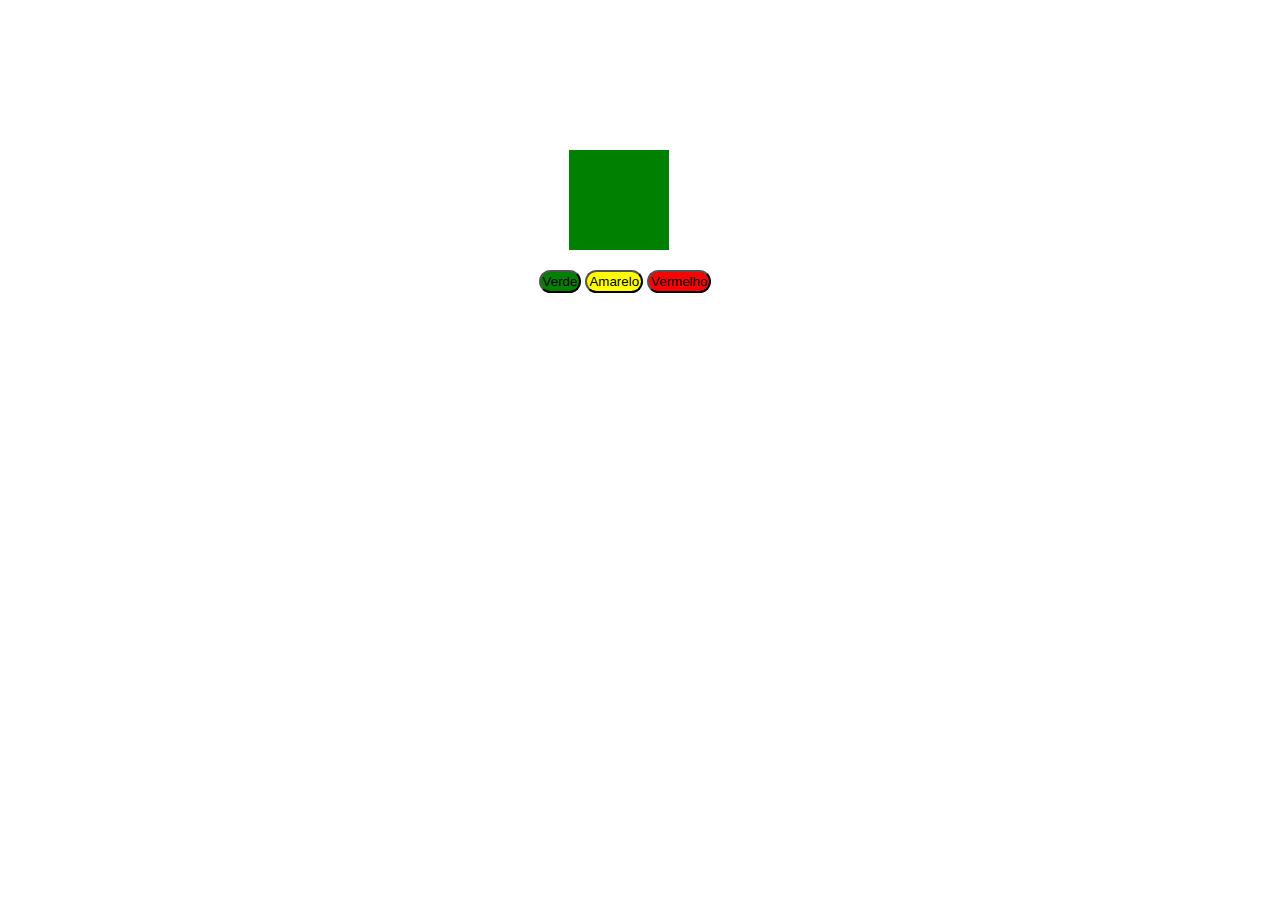
==== 0.0.0/index.html @ 8fafde7b "3 files added" ====
<!DOCTYPE html>
<html lang="pt-br">
<head>
  <meta charset="UTF-8">
  <meta http-equiv="X-UA-Compatible" content="IE=edge">
  <meta name="viewport" content="width=device-width, initial-scale=1.0">
  <title>Teste JavaScript</title>
  <link rel="stylesheet" href="style.css">
  <script src="index.js"></script>
</head>
<body>
  <section class="container">
    <div class="box" id="box"></div>
    <div class="buttons">
      <button class="color" id="green" onclick="changeToGreenColor()">Verde</button>
      <button class="color" id="yellow" onclick="changeToYellowColor()">Amarelo</button>
      <button class="color" id="red" onclick="changeToRedColor()">Vermelho</button>
    </div>
    <h1 class="display1" id="aberto">Aberto</h1>
    <h1 class="display1" id="fechando">Fechando</h1>
    <h1 class="display1" id="fechado">Fechado</h1>
  </section>  
</body>
</html>
---- 0.0.0/style.css ----
*{
  margin: 0;
  padding: 0;
}
body{
  display: flex;
  align-items: center;
  justify-content: center;
}

.container{
  display: inline-block;
}
.box{
  background-color: green;
  width: 100px;
  height: 100px;
  margin-top: 150px;
}

.buttons{
  margin: 20px 0 0 -30px;
}
.color{
  cursor: pointer;
  padding: 2px;
  border-radius: 15px;
}
#green{
  background-color: green;
}
#yellow{
  background-color: yellow;
}
#red{
  background-color: red;
}

.display1{
  display: none;
}
.display2{
  display: flex;
}
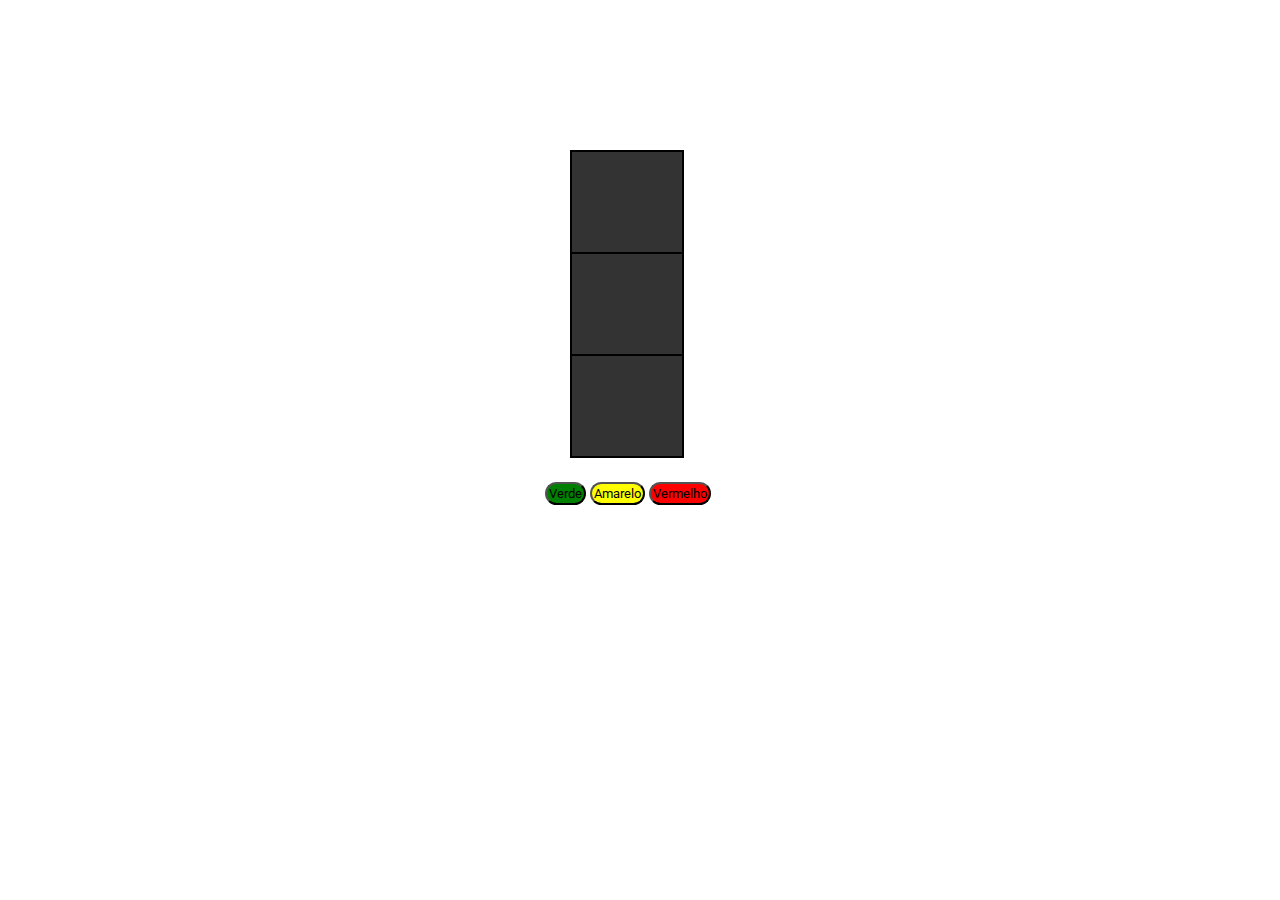
==== commit 66033bd4: "3 files modified" ====
--- a/0.0.0/index.html
+++ b/0.0.0/index.html
@@ -10,15 +10,22 @@
 </head>
 <body>
   <section class="container">
-    <div class="box" id="box"></div>
+    <div class="boxs" id="boxs">
+    <div class="box" id="box1">
+    <h1 class="display1" id="aberto">Aberto</h1>
+    </div>
+    <div class="box" id="box2">
+    <h1 class="display1" id="fechando">Fechando</h1>
+  </div>
+  <div class="box" id="box3">
+      <h1 class="display1" id="fechado">Fechado</h1>
+      </div>
+    </div>
     <div class="buttons">
       <button class="color" id="green" onclick="changeToGreenColor()">Verde</button>
       <button class="color" id="yellow" onclick="changeToYellowColor()">Amarelo</button>
       <button class="color" id="red" onclick="changeToRedColor()">Vermelho</button>
     </div>
-    <h1 class="display1" id="aberto">Aberto</h1>
-    <h1 class="display1" id="fechando">Fechando</h1>
-    <h1 class="display1" id="fechado">Fechado</h1>
   </section>  
 </body>
 </html>--- a/0.0.0/style.css
+++ b/0.0.0/style.css
@@ -1,6 +1,9 @@
+@import url('https://fonts.googleapis.com/css?family=Roboto:700,900');
+
 *{
   margin: 0;
   padding: 0;
+  font-family: 'Roboto';
 }
 body{
   display: flex;
@@ -11,15 +14,25 @@
 .container{
   display: inline-block;
 }
+.boxs{
+  display: inline-block;
+  border: 1px solid black;
+  margin: 150px 0 0 0;
+  padding: 0;
+}
 .box{
-  background-color: green;
+  background-color: #333;
   width: 100px;
   height: 100px;
-  margin-top: 150px;
+  border: 1px solid black;
+  display: flex;
+  align-items: center;
+  justify-content: center;
+  padding: 0 5px;
 }
 
 .buttons{
-  margin: 20px 0 0 -30px;
+  margin: 20px 0 0 -25px;
 }
 .color{
   cursor: pointer;
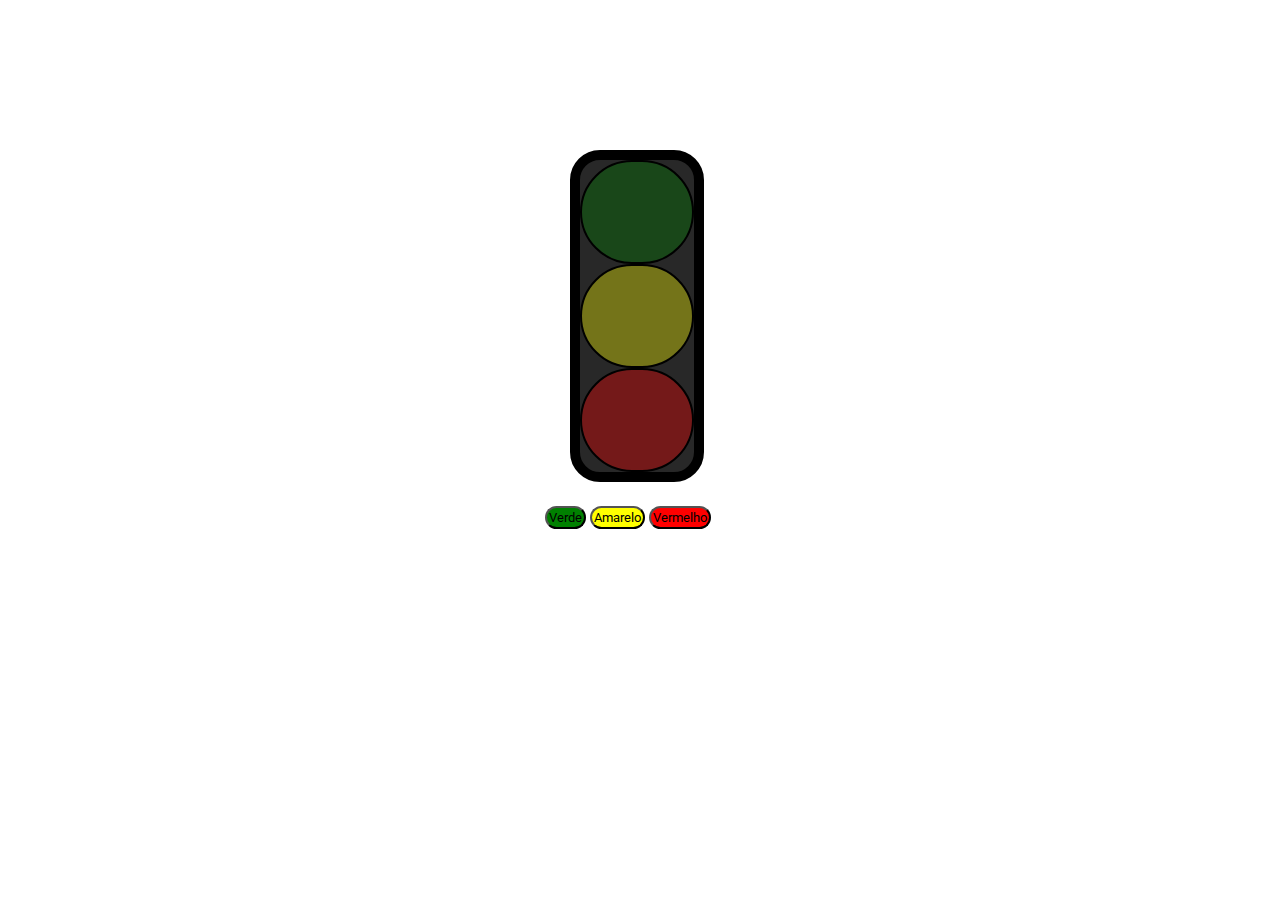
==== commit edb60974: "3 files modified" ====
--- a/0.0.0/index.html
+++ b/0.0.0/index.html
@@ -11,13 +11,13 @@
 <body>
   <section class="container">
     <div class="boxs" id="boxs">
-    <div class="box" id="box1">
+    <div class="box shadowGreen0" id="box1">
     <h1 class="display1" id="aberto">Aberto</h1>
     </div>
-    <div class="box" id="box2">
+    <div class="box shadowYellow0" id="box2">
     <h1 class="display1" id="fechando">Fechando</h1>
   </div>
-  <div class="box" id="box3">
+  <div class="box shadowRed0" id="box3">
       <h1 class="display1" id="fechado">Fechado</h1>
       </div>
     </div>
--- a/0.0.0/style.css
+++ b/0.0.0/style.css
@@ -16,19 +16,31 @@
 }
 .boxs{
   display: inline-block;
-  border: 1px solid black;
+  border: 10px solid black;
+  border-radius: 30px;
   margin: 150px 0 0 0;
   padding: 0;
+  background-color: rgba(0, 0, 0, 0.842);
 }
 .box{
   background-color: #333;
   width: 100px;
   height: 100px;
-  border: 1px solid black;
+  border: 2px solid black;
+  border-radius: 100px;
   display: flex;
   align-items: center;
   justify-content: center;
   padding: 0 5px;
+}
+#box1{
+  background-color: rgba(0, 128, 0, 0.356);
+}
+#box2{
+  background-color: rgba(255, 255, 0, 0.356);
+}
+#box3{
+  background-color: rgba(255, 0, 0, 0.356);
 }
 
 .buttons{
@@ -54,4 +66,18 @@
 }
 .display2{
   display: flex;
+}
+
+/* Sombra/Brilho */
+.shadowGreen1{
+  box-shadow: 0px 0px 15px 10px rgba(0, 128, 0, 0.7);
+  border: none;
+}
+.shadowYellow1{
+  box-shadow: 0px 0px 15px 10px rgba(255, 255, 0, 0.7);
+  border: none;
+}
+.shadowRed1{
+  box-shadow: 0px 0px 15px 10px rgba(255, 0, 0, 0.7);
+  border: none;
 }